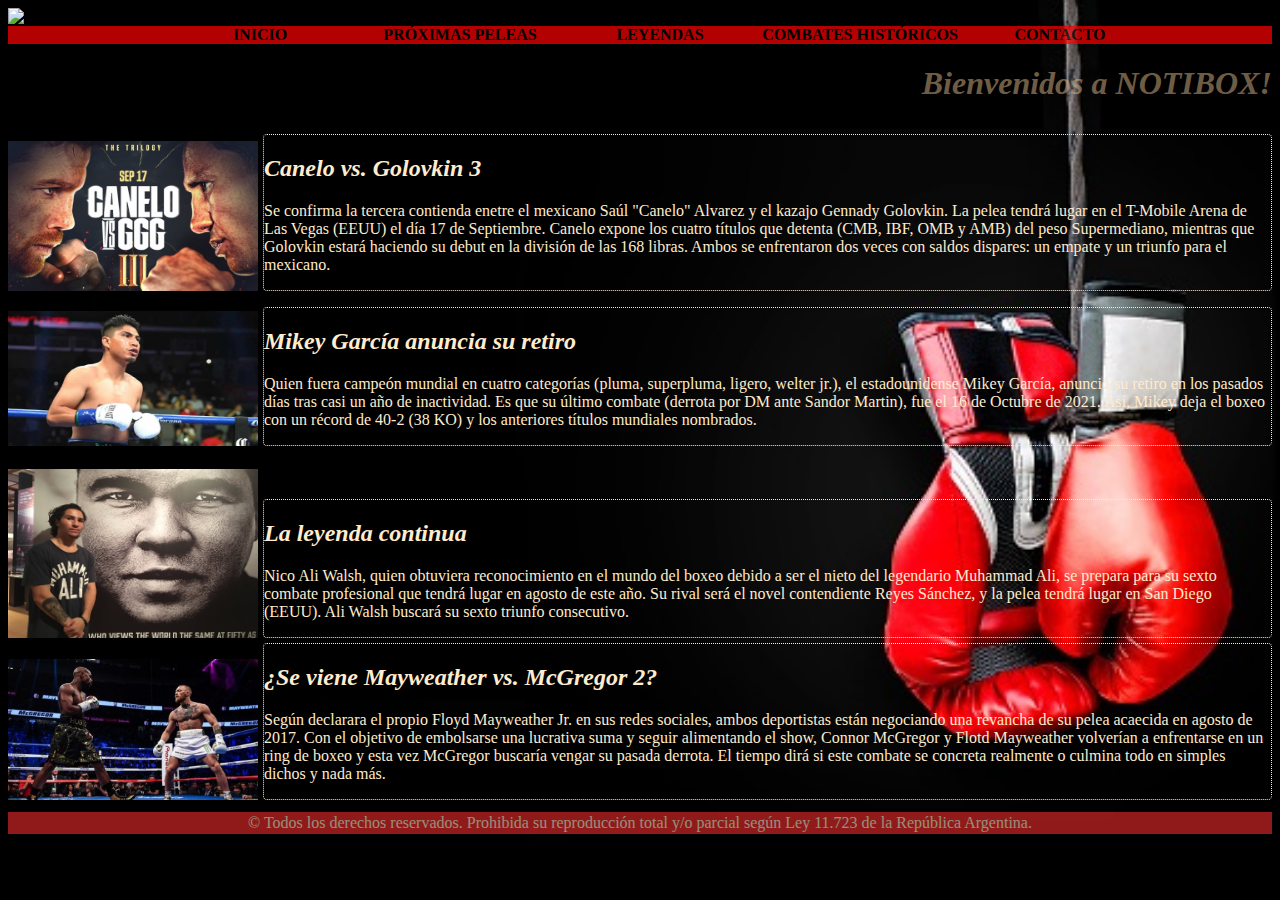
==== index.html @ 22d0faf4 "repo1entrega5f" ====
<!DOCTYPE html>
<html lang="en">
<head>
    <meta charset="UTF-8">
    <meta http-equiv="X-UA-Compatible" content="IE=edge">
    <meta name="viewport" content="width=device-width, initial-scale=1.0">
    <link rel="stylesheet" href="./css/inicio.css">
    <title>Document</title>
</head>
<body>
    <header>

        <a href="index.html"><img id="banner1" src="../entrega5/img/banner1.png" alt="banner-notibox"></a>
        
    </header>

    <nav>
        <ul>
            <li><a href="index.html">INICIO</li></a>
            <li><a href="html/proximaspeleas.html">PRÓXIMAS PELEAS</li></a>
            <li><a href=html/leyendas.html>LEYENDAS</li></a>
            <li><a href="html/combateshistoricos.html">COMBATES HISTÓRICOS</li></a>
            <li><a href="html/contacto.html">CONTACTO</li></a>
        </ul>
    </nav>

    <main>

        <h1>Bienvenidos a NOTIBOX!</h1>

<section>
    
        <img id="foto1" src="img/canelovsgolovkin.jpg" alt="Afiche Canelo vs. Golovkin 3">
            <div id="noti1">    
                <h2>Canelo vs. Golovkin 3</h2>
                <p>Se confirma la tercera contienda enetre el mexicano Saúl "Canelo" Alvarez y el kazajo Gennady Golovkin. La pelea tendrá lugar en el T-Mobile Arena de Las Vegas (EEUU) el día 17 de Septiembre. Canelo expone los cuatro títulos que detenta (CMB, IBF, OMB y AMB) del peso Supermediano, mientras que Golovkin estará haciendo su debut en la división de las 168 libras. Ambos se enfrentaron dos veces con saldos dispares: un empate y un triunfo para el mexicano.</p>
            </div>

    
        <img id="foto2" src="img/mikeygarcia.jpg" alt="imagen de Mikey Garcia">
            <div id="noti2">
                <h2>Mikey García anuncia su retiro</h2> 
                <p>Quien fuera campeón mundial en cuatro categorías (pluma, superpluma, ligero, welter jr.), el estadounidense Mikey García, anunció su retiro en los pasados días tras casi un año de inactividad. Es que su último combate (derrota por DM ante Sandor Martin), fue el 16 de Octubre de 2021. Así, Mikey deja el boxeo con un récord de 40-2 (38 KO) y los anteriores títulos mundiales nombrados. </p>
            </div>
    
    
        <img id="foto3" src="img/nicoali.jpg" alt="imagen de Nico Ali junto a foto de su abuelo Muhammad Ali">
            <div id="noti3">
                <h2>La leyenda continua</h2>
                <p>Nico Ali Walsh, quien obtuviera reconocimiento en el mundo del boxeo debido a ser el nieto del legendario Muhammad Ali, se prepara para su sexto combate profesional que tendrá lugar en agosto de este año. Su rival será el novel contendiente Reyes Sánchez, y la pelea tendrá lugar en San Diego (EEUU). Ali Walsh buscará su sexto triunfo consecutivo.</p>
            </div>

    
        <img id="foto4" src="img/mayconor.jpg" alt="imagen de pelea entre Mayweather y McGregor">
            <div id="noti4">
                <h2>¿Se viene Mayweather vs. McGregor 2?</h2>
                <p>Según declarara el propio Floyd Mayweather Jr. en sus redes sociales, ambos deportistas están negociando una revancha de su pelea acaecida en agosto de 2017. Con el objetivo de embolsarse una lucrativa suma y seguir alimentando el show, Connor McGregor y Flotd Mayweather volverían a enfrentarse en un ring de boxeo y esta vez McGregor buscaría vengar su pasada derrota. El tiempo dirá si este combate se concreta realmente o culmina todo en simples dichos y nada más.</p>
            </div>

</section>

</main>

<footer>© Todos los derechos reservados. Prohibida su reproducción total y/o parcial según Ley 11.723 de la República Argentina.</footer>
</body>
</html>
---- css/inicio.css ----
body{
    height: auto;
    width: auto;
    background-image: url(../img/ladrillos1.jpg);
    background-size: 100%;
    background-repeat: no-repeat;
    background-color: black;
    color: blanchedalmond;
    
}

/* inicio */

section{
    
    display: grid;
    grid-template-columns: auto auto;
    grid-template-rows: auto auto;
    grid-template-areas: "a1 a2"
                            "a3 a4"
                            "a5 a6"
                            "a7 a8";
    grid-gap: 5px;
    align-items: end;
    justify-content: space-evenly;

    /*
    justify-content: space-evenly;

    para espaciar entre cada area*/
}

/* NOTICIA 1*/


#foto1{
    
    width: 250px;
    height: 90%;
    grid-area: a1;
}

#noti1{
    grid-area: a2;
    border: 1px dotted;
    border-radius: 4px;
}

/* NOTICIA 2*/


#foto2{
    
    width: 250px;
    height: 90%;
    grid-area: a3;
}

#noti2{

    grid-area: a4;
    border: 1px dotted;
    border-radius: 4px;
}

/* NOTICIA 3 */


#foto3{
    
    width: 250px;
    height: 90%;
    grid-area: a5;
}

#noti3{
    grid-area: a6;
    border: 1px dotted;
    border-radius: 4px;
}

/* NOTICIA 4 */


#foto4{
    
    width: 250px;
    height: 90%;
    grid-area: a7;
}

#noti4{
    grid-area: a8;
    border: 1px dotted;
    border-radius: 4px;
}
/* NAV */

ul{
   list-style-type: none;
   text-align: center;
   background-color: rgb(255, 0, 0);
   margin: 0px;
   opacity: 0.7;
   font-weight: bold;
   display: flex;
   flex-wrap: wrap;
   justify-content: center;
   
}

a{
    text-decoration: none;
    color: black;
    
}



li{
    display: inline-block;
    color:white;
    /*width: 18%;*/
    width: 200px;
    font-style: bold;
    
}


#banner1{
    height: 175px;
    width: 100%;
    
}

/*p{
    border: 1px dotted;
    border-radius: 4px;
    width: 69%;
    
}*/

h1{
    text-align: right;
    color: burlywood;
    opacity: 0.5;
    font-style: italic;
    text-align: right;
}


h2{
    font-style: italic;
}



/* COMBATES HISTORICOS */


.comb_his{
    text-align: center;
}

.parrafoch{
    border-style: dashed;
    text-align: justify;
    color: coral;
    
}

.tituloch{
    text-decoration: underline;
    font-style: italic;
}

/* LEYENDAS */

/*
.grid_ly{
    
    display: grid;
    grid-template-columns: auto auto;
    grid-template-rows: auto auto;
    width: 80%;
    margin: 3% 5%;
    text-align: center;
    
    
}
*/

.grid_ly{
    
    display: flex;
    background-color: rgb(252, 215, 160);
    opacity: 0.6;
    font-size: large;
    color: black;
    text-align: center;
    /*-ms-flex-align: end;*/
    justify-content: space-around;
    height: 100%;
    
}

.ly1{
    /*border: 1px dotted rgb(255, 255, 255);*/
    align-items: center;
    width: 65%;
    /*display: flex;
    flex-wrap: wrap;*/
}


.tituloly{
    font-style: italic;
    text-align: center;
    align-items: center;
    align-content: center;
    
} 

.imgly{
    width: 60%;
    height: 30%;
    text-align: center;
    margin: 1%;
    margin-left: auto;
    margin-right: auto;

   
}

.parrafoly{
    
    float: inline-end;
    text-align: justify;
    /*align-content: center;*/
    margin: 5%;
    height: 100%;
    
}


/* CONTACTO */

.tituloform{
    text-align: left;
}

form{
    width: 350px;
    min-height: 700px;
    margin: 30%;
    padding: 50px 90px;
    box-sizing: border-box;
    margin-top: 70px;
    border-radius: 7px;
}

/* PRÓXIMAS PELEAS */

.mespp{ 
    font-weight: 800;
    text-decoration: underline;
    line-height: 1cm;
}

/* FOOTER */

footer{
    text-align: center;
    background-color: rgb(241, 44, 44);
    padding: 2px;
    opacity: 0.6;
    margin-top: 1%;
    
}



/*  LEGENDS   

.grid_lg{
    display: flex;
    flex-wrap: wrap;
    margin: 1%;
    
}

.lg1{
    
    width: 1200px;
    height: auto;
    border: 1px dotted rgb(255, 255, 255);
    margin: 5px;
    text-align: center;
    display: flex;
    flex-wrap: wrap;
    

    display: flex;
    flex-wrap: wrap;
}

.imglg{
    width: 25%;
    height: 45%;
    
}
/*
.titulolg{
    font-style: italic;
    text-align: center;
    align-items: center;
    align-content: center;
    
} 

.imglg{
    width: 300px;
    height: 300px;
    align-items: center;
    margin: 1%;
   
}

.parrafolg{
    
    float: inline-end;
    align-content: center;
    margin: 1%;
    
}
*/

/* ANIMACIONES */

.imgly{
    transition: all 3s; 
    filter: grayscale(100%); 

}

.imgly:hover{
    
    filter: grayscale(0%);
}





/*
.imgly {
    animation-duration: 5s;
    animation-name: imgcolor;
  }
  
  @keyframes imgcolor {
    from {
      filter: grayscale(100%);
      
    }
  
    to {
      filter: grayscale(0%);
      
    }
  }
*/


/* MEDIA QUERIE */

@media only screen and (max-width:600px){

    #foto1{
    
        width: 100%;
        height: 60%;
        grid-area: a1;
        margin: 50% 0%;
    }

    p #noti1{
    
        width: 100%;
        height: 49%;
        grid-area: a2;
        margin: 50% 0%;
    }

    #foto2{
    
        width: 100%;
        height: 60%;
        grid-area: a3;
        margin: 50% 0%;
    }

    p #noti2{
    
        width: 100%;
        height: 49%;
        grid-area: a4;
        margin: 50% 0%;
    }

    #foto3{
    
        width: 100%;
        height: 60%;
        grid-area: a5;
        margin: 50% 0%;
    }

    p #noti3{
    
        width: 100%;
        height: 49%;
        grid-area: a6;
        margin: 50% 0%;
    }

    #foto4{
    
        width: 100%;
        height: 60%;
        grid-area: a7;
        margin: 50% 0%;
    }

    p #noti4{
    
        width: 100%;
        height: 49%;
        grid-area: a8;
        margin: 50% 0%;
    }


    .grid_ly{
    
        display: flex;
        flex-wrap: wrap;
        align-items: center;
        opacity: 1;
        color: rgb(255, 232, 181);
        background-color: black;
        
    }

    .ly1{
        border: 1px dotted;
        border-radius: 4px;
        
    }

    .tituloly{
        text-decoration: underline;
    }
    
    /*.parrafoly{
        border: 1px dotted;
        border-radius: 4px;
    }*/
}
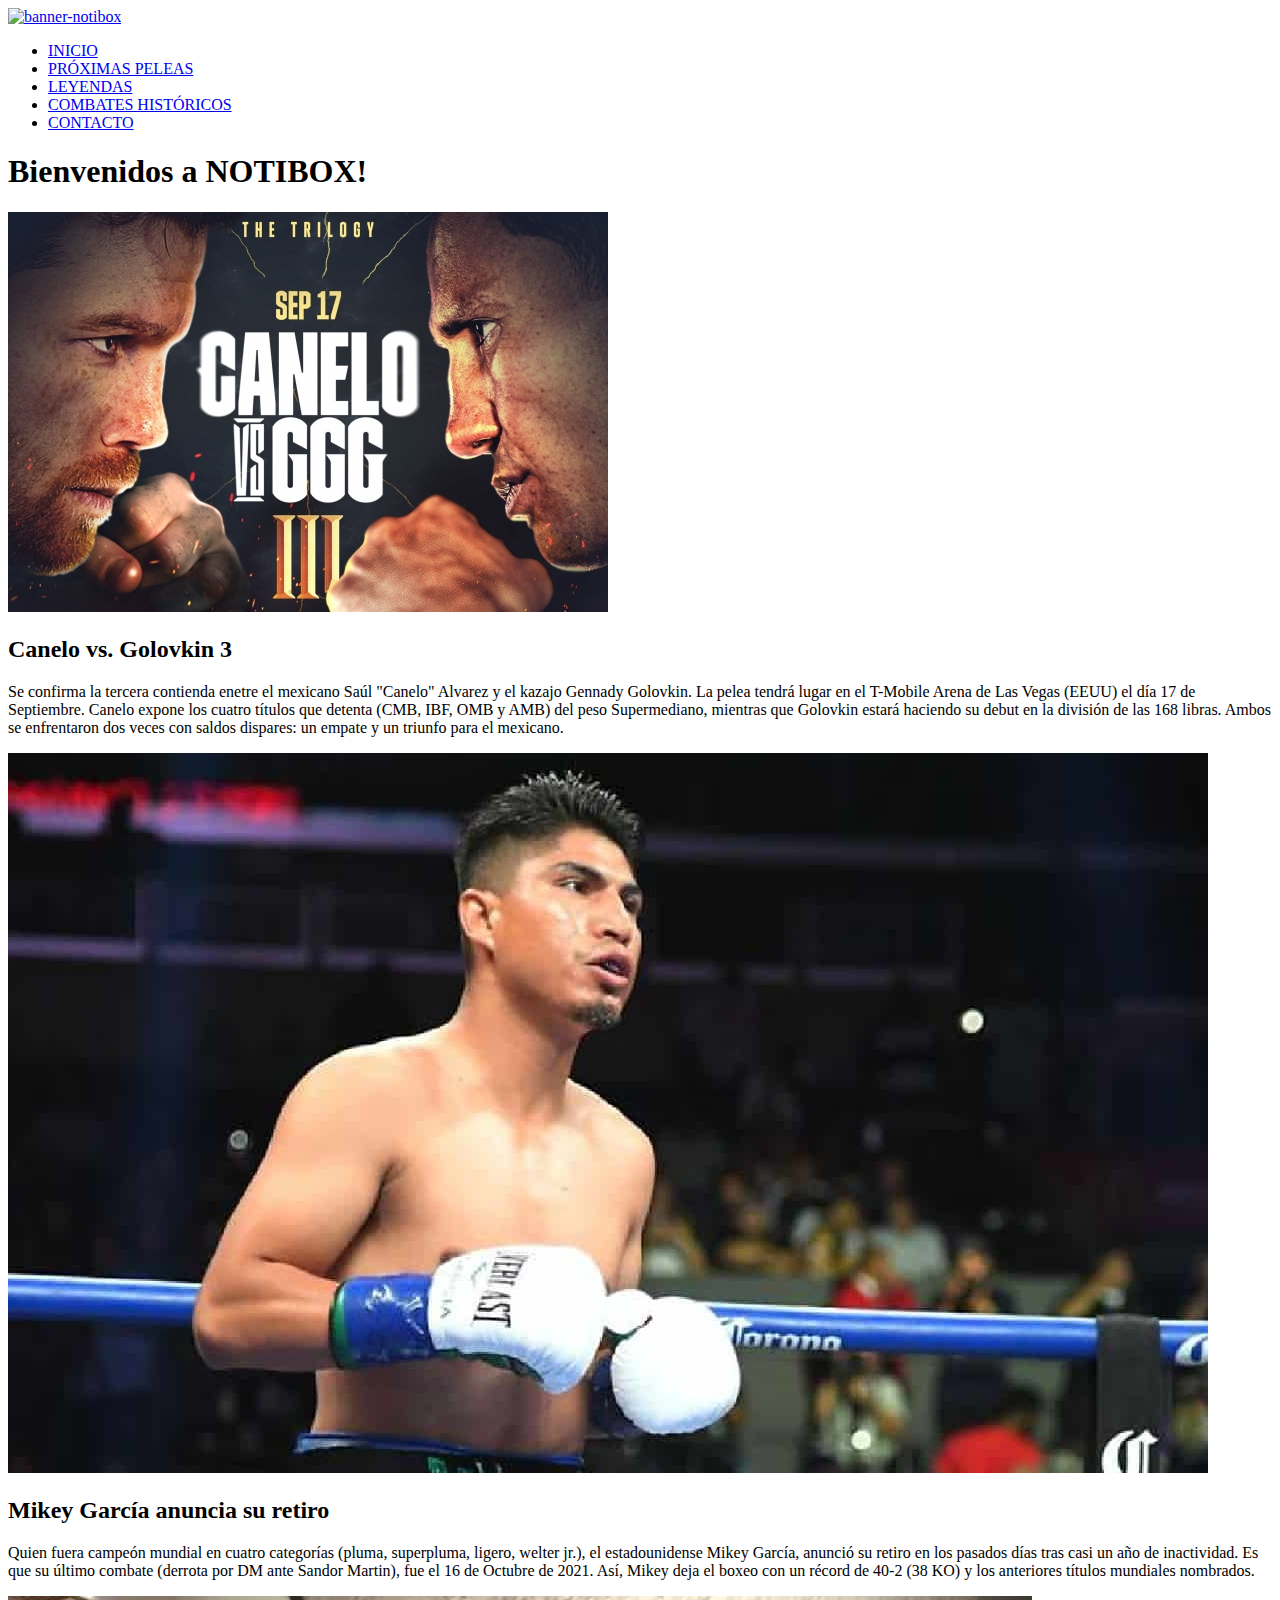
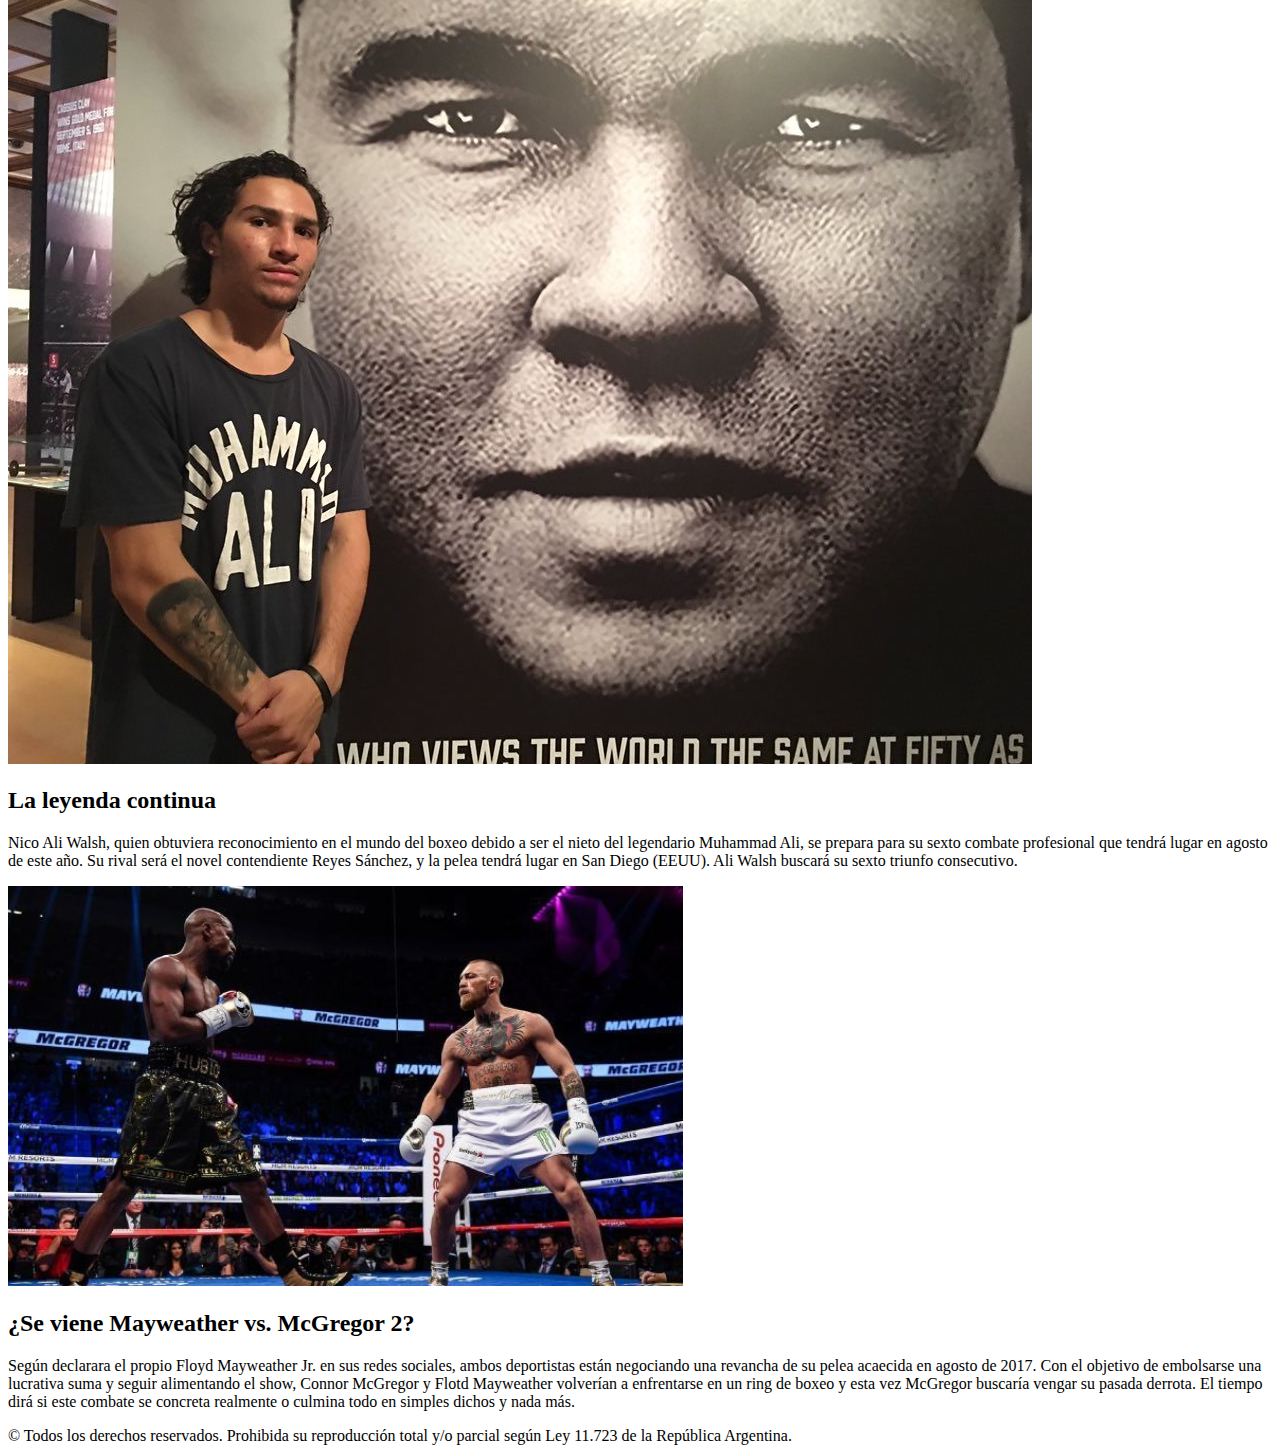
==== commit 50742b16: "repo1entrega5i" ====
--- a/index.html
+++ b/index.html
@@ -4,7 +4,7 @@
     <meta charset="UTF-8">
     <meta http-equiv="X-UA-Compatible" content="IE=edge">
     <meta name="viewport" content="width=device-width, initial-scale=1.0">
-    <link rel="stylesheet" href="./css/inicio.css">
+    <link rel="stylesheet" href="../entrega5/css/inicio.css">
     <title>Document</title>
 </head>
 <body>
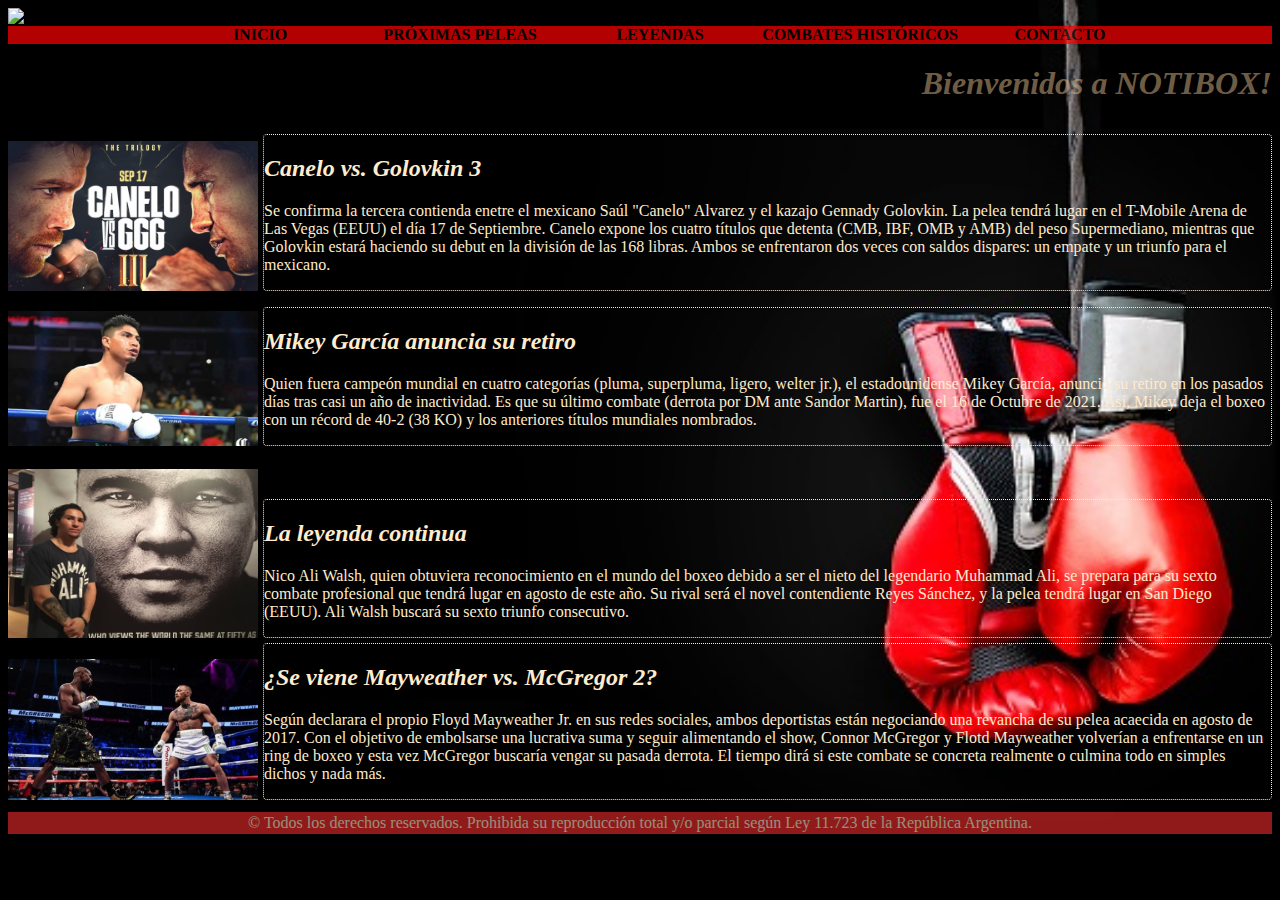
==== commit 9ab8ab4a: "repo1entrega5j" ====
--- a/index.html
+++ b/index.html
@@ -4,7 +4,7 @@
     <meta charset="UTF-8">
     <meta http-equiv="X-UA-Compatible" content="IE=edge">
     <meta name="viewport" content="width=device-width, initial-scale=1.0">
-    <link rel="stylesheet" href="../entrega5/css/inicio.css">
+    <link rel="stylesheet" href="/css/inicio.css">
     <title>Document</title>
 </head>
 <body>
--- a/css/inicio.css
+++ b/css/inicio.css
@@ -0,0 +1,469 @@
+body{
+    height: auto;
+    width: auto;
+    background-image: url(../img/ladrillos1.jpg);
+    background-size: 100%;
+    background-repeat: no-repeat;
+    background-color: black;
+    color: blanchedalmond;
+    
+}
+
+/* inicio */
+
+section{
+    
+    display: grid;
+    grid-template-columns: auto auto;
+    grid-template-rows: auto auto;
+    grid-template-areas: "a1 a2"
+                            "a3 a4"
+                            "a5 a6"
+                            "a7 a8";
+    grid-gap: 5px;
+    align-items: end;
+    justify-content: space-evenly;
+
+    /*
+    justify-content: space-evenly;
+
+    para espaciar entre cada area*/
+}
+
+/* NOTICIA 1*/
+
+
+#foto1{
+    
+    width: 250px;
+    height: 90%;
+    grid-area: a1;
+}
+
+#noti1{
+    grid-area: a2;
+    border: 1px dotted;
+    border-radius: 4px;
+}
+
+/* NOTICIA 2*/
+
+
+#foto2{
+    
+    width: 250px;
+    height: 90%;
+    grid-area: a3;
+}
+
+#noti2{
+
+    grid-area: a4;
+    border: 1px dotted;
+    border-radius: 4px;
+}
+
+/* NOTICIA 3 */
+
+
+#foto3{
+    
+    width: 250px;
+    height: 90%;
+    grid-area: a5;
+}
+
+#noti3{
+    grid-area: a6;
+    border: 1px dotted;
+    border-radius: 4px;
+}
+
+/* NOTICIA 4 */
+
+
+#foto4{
+    
+    width: 250px;
+    height: 90%;
+    grid-area: a7;
+}
+
+#noti4{
+    grid-area: a8;
+    border: 1px dotted;
+    border-radius: 4px;
+}
+/* NAV */
+
+ul{
+   list-style-type: none;
+   text-align: center;
+   background-color: rgb(255, 0, 0);
+   margin: 0px;
+   opacity: 0.7;
+   font-weight: bold;
+   display: flex;
+   flex-wrap: wrap;
+   justify-content: center;
+   
+}
+
+a{
+    text-decoration: none;
+    color: black;
+    
+}
+
+
+
+li{
+    display: inline-block;
+    color:white;
+    /*width: 18%;*/
+    width: 200px;
+    font-style: bold;
+    
+}
+
+
+#banner1{
+    height: 175px;
+    width: 100%;
+    
+}
+
+/*p{
+    border: 1px dotted;
+    border-radius: 4px;
+    width: 69%;
+    
+}*/
+
+h1{
+    text-align: right;
+    color: burlywood;
+    opacity: 0.5;
+    font-style: italic;
+    text-align: right;
+}
+
+
+h2{
+    font-style: italic;
+}
+
+
+
+/* COMBATES HISTORICOS */
+
+
+.comb_his{
+    text-align: center;
+}
+
+.parrafoch{
+    border-style: dashed;
+    text-align: justify;
+    color: coral;
+    
+}
+
+.tituloch{
+    text-decoration: underline;
+    font-style: italic;
+}
+
+/* LEYENDAS */
+
+/*
+.grid_ly{
+    
+    display: grid;
+    grid-template-columns: auto auto;
+    grid-template-rows: auto auto;
+    width: 80%;
+    margin: 3% 5%;
+    text-align: center;
+    
+    
+}
+*/
+
+.grid_ly{
+    
+    display: flex;
+    background-color: rgb(252, 215, 160);
+    opacity: 0.6;
+    font-size: large;
+    color: black;
+    text-align: center;
+    /*-ms-flex-align: end;*/
+    justify-content: space-around;
+    height: 100%;
+    
+}
+
+.ly1{
+    /*border: 1px dotted rgb(255, 255, 255);*/
+    align-items: center;
+    width: 65%;
+    /*display: flex;
+    flex-wrap: wrap;*/
+}
+
+
+.tituloly{
+    font-style: italic;
+    text-align: center;
+    align-items: center;
+    align-content: center;
+    
+} 
+
+.imgly{
+    width: 60%;
+    height: 30%;
+    text-align: center;
+    margin: 1%;
+    margin-left: auto;
+    margin-right: auto;
+
+   
+}
+
+.parrafoly{
+    
+    float: inline-end;
+    text-align: justify;
+    /*align-content: center;*/
+    margin: 5%;
+    height: 100%;
+    
+}
+
+
+/* CONTACTO */
+
+.tituloform{
+    text-align: left;
+}
+
+form{
+    width: 350px;
+    min-height: 700px;
+    margin: 30%;
+    padding: 50px 90px;
+    box-sizing: border-box;
+    margin-top: 70px;
+    border-radius: 7px;
+}
+
+/* PRÓXIMAS PELEAS */
+
+.mespp{ 
+    font-weight: 800;
+    text-decoration: underline;
+    line-height: 1cm;
+}
+
+/* FOOTER */
+
+footer{
+    text-align: center;
+    background-color: rgb(241, 44, 44);
+    padding: 2px;
+    opacity: 0.6;
+    margin-top: 1%;
+    
+}
+
+
+
+/*  LEGENDS   
+
+.grid_lg{
+    display: flex;
+    flex-wrap: wrap;
+    margin: 1%;
+    
+}
+
+.lg1{
+    
+    width: 1200px;
+    height: auto;
+    border: 1px dotted rgb(255, 255, 255);
+    margin: 5px;
+    text-align: center;
+    display: flex;
+    flex-wrap: wrap;
+    
+
+    display: flex;
+    flex-wrap: wrap;
+}
+
+.imglg{
+    width: 25%;
+    height: 45%;
+    
+}
+/*
+.titulolg{
+    font-style: italic;
+    text-align: center;
+    align-items: center;
+    align-content: center;
+    
+} 
+
+.imglg{
+    width: 300px;
+    height: 300px;
+    align-items: center;
+    margin: 1%;
+   
+}
+
+.parrafolg{
+    
+    float: inline-end;
+    align-content: center;
+    margin: 1%;
+    
+}
+*/
+
+/* ANIMACIONES */
+
+.imgly{
+    transition: all 3s; 
+    filter: grayscale(100%); 
+
+}
+
+.imgly:hover{
+    
+    filter: grayscale(0%);
+}
+
+
+
+
+
+/*
+.imgly {
+    animation-duration: 5s;
+    animation-name: imgcolor;
+  }
+  
+  @keyframes imgcolor {
+    from {
+      filter: grayscale(100%);
+      
+    }
+  
+    to {
+      filter: grayscale(0%);
+      
+    }
+  }
+*/
+
+
+/* MEDIA QUERIE */
+
+@media only screen and (max-width:600px){
+
+    #foto1{
+    
+        width: 100%;
+        height: 60%;
+        grid-area: a1;
+        margin: 50% 0%;
+    }
+
+    p #noti1{
+    
+        width: 100%;
+        height: 49%;
+        grid-area: a2;
+        margin: 50% 0%;
+    }
+
+    #foto2{
+    
+        width: 100%;
+        height: 60%;
+        grid-area: a3;
+        margin: 50% 0%;
+    }
+
+    p #noti2{
+    
+        width: 100%;
+        height: 49%;
+        grid-area: a4;
+        margin: 50% 0%;
+    }
+
+    #foto3{
+    
+        width: 100%;
+        height: 60%;
+        grid-area: a5;
+        margin: 50% 0%;
+    }
+
+    p #noti3{
+    
+        width: 100%;
+        height: 49%;
+        grid-area: a6;
+        margin: 50% 0%;
+    }
+
+    #foto4{
+    
+        width: 100%;
+        height: 60%;
+        grid-area: a7;
+        margin: 50% 0%;
+    }
+
+    p #noti4{
+    
+        width: 100%;
+        height: 49%;
+        grid-area: a8;
+        margin: 50% 0%;
+    }
+
+
+    .grid_ly{
+    
+        display: flex;
+        flex-wrap: wrap;
+        align-items: center;
+        opacity: 1;
+        color: rgb(255, 232, 181);
+        background-color: black;
+        
+    }
+
+    .ly1{
+        border: 1px dotted;
+        border-radius: 4px;
+        
+    }
+
+    .tituloly{
+        text-decoration: underline;
+    }
+    
+    /*.parrafoly{
+        border: 1px dotted;
+        border-radius: 4px;
+    }*/
+}
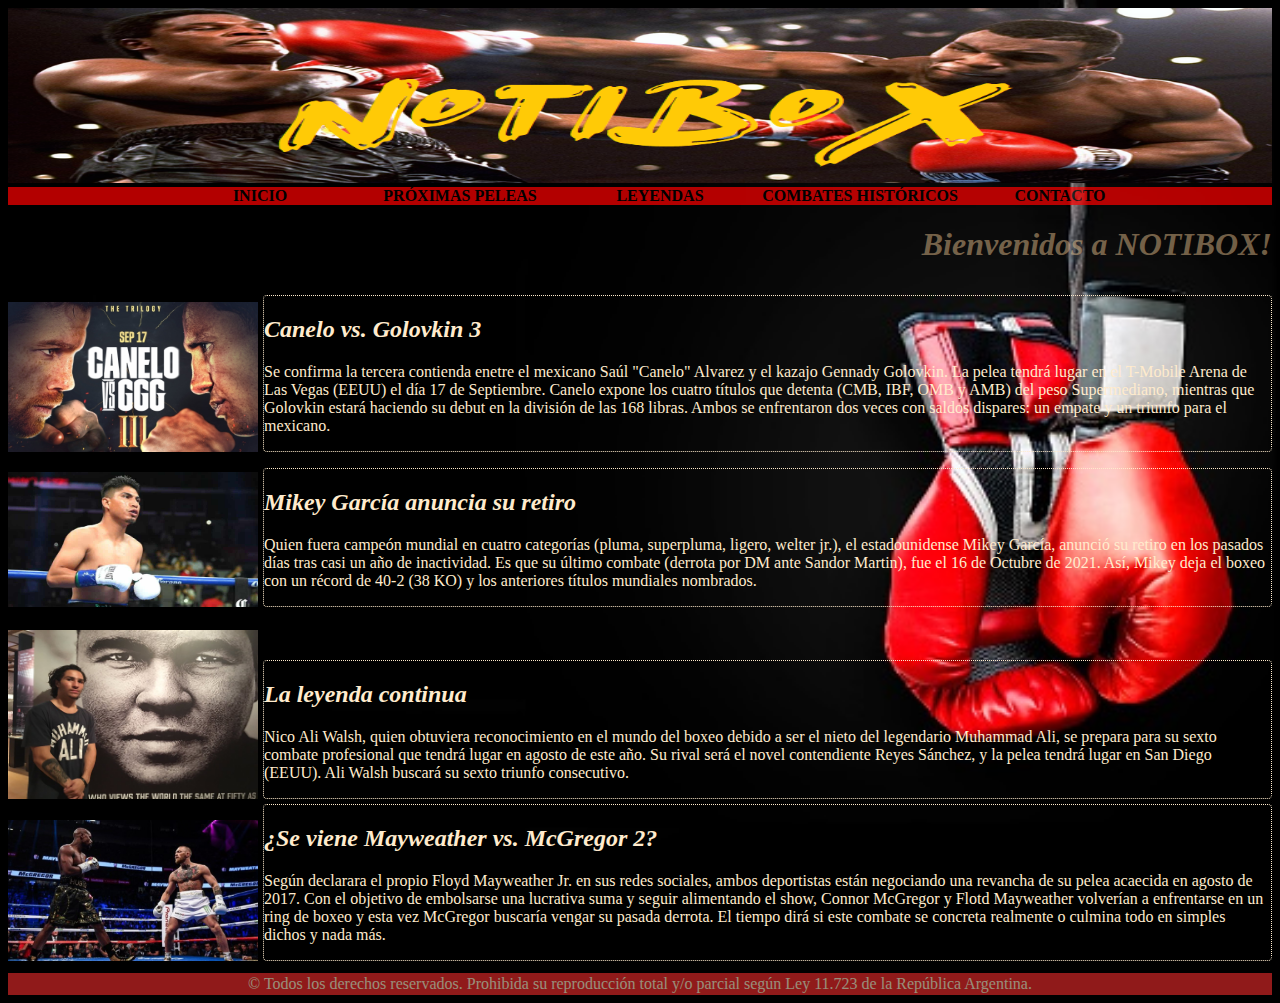
==== commit d8859ea6: "repo1entrega5l" ====
--- a/index.html
+++ b/index.html
@@ -4,13 +4,13 @@
     <meta charset="UTF-8">
     <meta http-equiv="X-UA-Compatible" content="IE=edge">
     <meta name="viewport" content="width=device-width, initial-scale=1.0">
-    <link rel="stylesheet" href="/css/inicio.css">
+    <link rel="stylesheet" href="css/inicio.css">
     <title>Document</title>
 </head>
 <body>
     <header>
 
-        <a href="index.html"><img id="banner1" src="../entrega5/img/banner1.png" alt="banner-notibox"></a>
+        <a href="index.html"><img id="banner1" src="/img/banner1.png" alt="banner-notibox"></a>
         
     </header>
 
